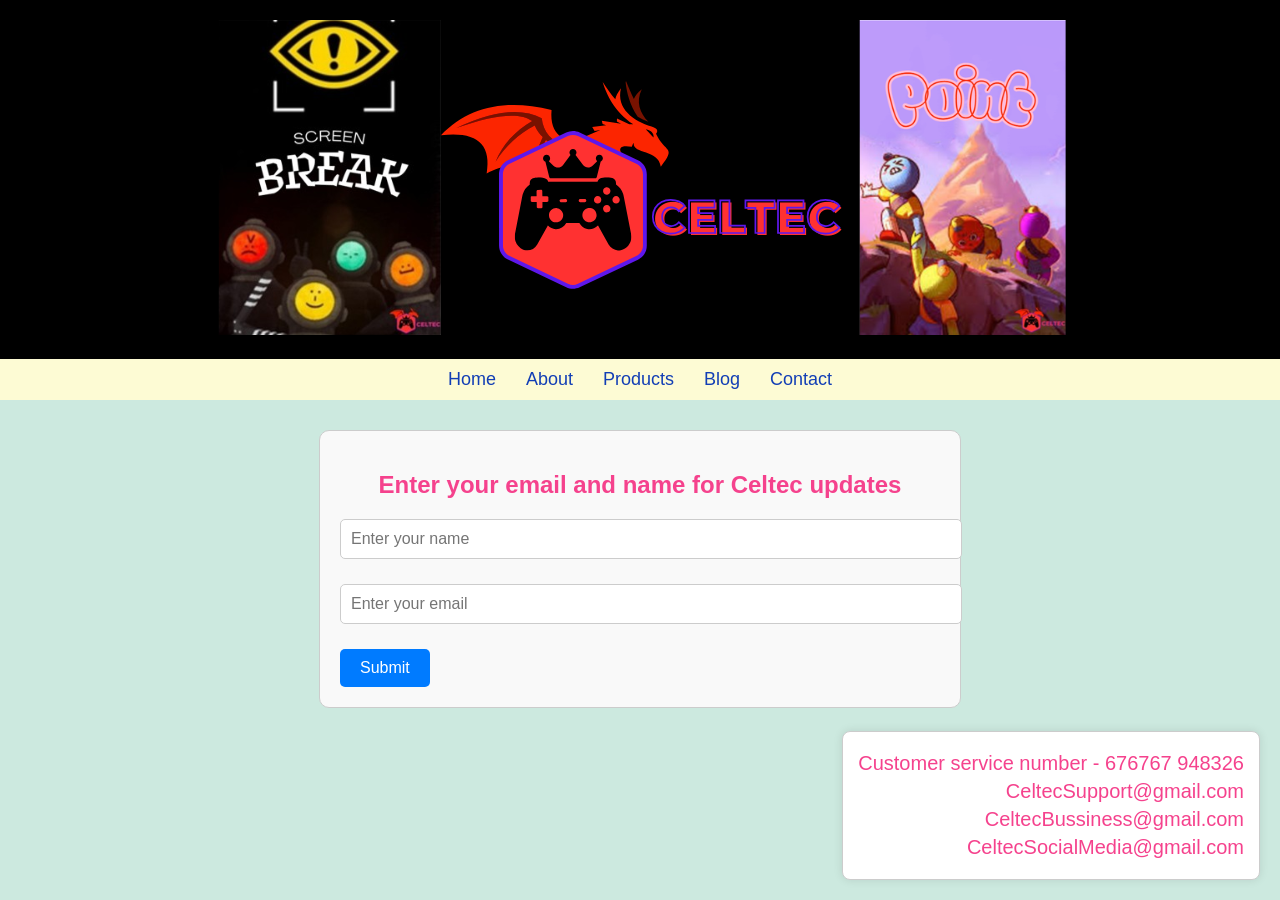
==== U6_A2/contact.html @ cf70d3f0 "Add files via upload" ====
<!DOCTYPE html>
<html lang="en">
<head>
<meta charset="UTF-8">
<meta name="viewport" content="width=device-width, initial-scale=1.0">
<meta name="description" content="Contact page for Celtec">
<meta name="keywords" content="Celtec email, Celtec support, Celtec help, Celtec contact">
<meta name="author" content="Celtec">
<title>Contact info for Celtec/updates</title>
<link rel="stylesheet" href="styles.css">
</head>

<body>
  <header>
    <img src="images/banner.png" alt="Banner for website">
  </header>

  <nav>
    <ul>
      <li><a href="index.htm">Home</a></li>
      <li><a href="about.html">About</a></li>
      <li><a href="products.html">Products</a></li>
      <li><a href="blog.html">Blog</a></li>
      <li><a href="contact.html">Contact</a></li>
    </ul>
  </nav>

  <main>

    <div class="contact-section">
      <h2>Enter your email and name for Celtec updates</h2>

      <form action="https://formspree.io/f/xvzwjlzd" method="POST">
        <div class="form-group">
          <input type="text" name="name" placeholder="Enter your name" required>
        </div>
        <div class="form-group">
          <input type="email" name="email" placeholder="Enter your email" required>
        </div>
        <div class="form-row">
          <button type="submit" class="submit-btn">Submit</button>
        </div>
      </form>
    </div>

    <div class="contact-info">
      <p>Customer service number - 676767 948326</p>
      <p>CeltecSupport@gmail.com</p>
      <p>CeltecBussiness@gmail.com</p>
      <p>CeltecSocialMedia@gmail.com</p>
    </div>

  </main>

</body>
</html>
---- U6_A2/styles.css ----
body {
    font-family: "Comic Sans MS", Arial, sans-serif;
    margin: 0;
    padding: 0;
    color: #f5428d;
    background-color: #cce9df;
}

header {
    background-color: #000000;
    color: #cce9df;
    text-align: center;
    padding: 20px;
}

nav {
    background-color: #FDFBD4;
    padding: 10px;
}

nav ul {
    list-style: none;
    margin: 0;
    padding: 0;
    display: flex;
    justify-content: center;
}

nav ul li {
    margin: 0 15px;
}

nav ul li a {
    color: #123eb5;
    text-decoration: none;
    font-size: 18px;
}

nav ul li a:hover {
    text-decoration: underline;
}

a:hover {
    color: #4c79f5;
}

.banner {
    width: auto;
    height: auto;
    display: block;
}

.float-right {
    float: right;
    margin-left: 20px;
}

.float-down {
    float: right;
    clear: right;
    margin-top: 20px;
}

p {
    font-size: 20px;
}

.contact-info {
    position: fixed;
    bottom: 20px;
    right: 20px;
    text-align: right;
    font-size: 14px;
    background-color: white;
    padding: 15px;
    border: 1px solid #ccc;
    border-radius: 8px;
    box-shadow: 0 0 10px rgba(0,0,0,0.1);
    z-index: 9999;
}

.contact-info p {
    margin: 5px 0;
}

.ceo-section {
    display: flex;
    align-items: flex-start;
    gap: 20px;
    margin-top: 20px;
}

.ceo-section img {
    max-width: 500px;
    height: auto;
}

.ceo-text {
    max-width: 600px;
    line-height: 1.6;
    font-size: 1.1rem;
}

.gallery {
    display: grid;
    grid-template-columns: repeat(3, 1fr);
    gap: 20px;
    padding: 20px;
}

.gallery-item {
    border: 1px solid #123eb5;
    width: 100%;
}

.gallery-item img {
    width: 100%;
    height: 250px;
    object-fit: cover;
    display: block;
}
.gallery-item:hover {
    border: 1px solid #4c79f5;
}

.desc {
    padding: 20px;
    text-align: center;
    font-size: 20px;
    font-weight: bold;
}
.image-row {
    display: flex;
    justify-content: space-around;
    text-align: center;
}

.image-row .image-container {
    width: 30%;
}

.image-row img {
    width: 25%;
    height: auto;
}

.contact-section {
    max-width: 600px;
    margin: 30px auto;
    padding: 20px;
    border: 1px solid #ccc;
    border-radius: 10px;
    background-color: #f9f9f9;
}

.contact-section h2 {
    text-align: center;
    margin-bottom: 20px;
}

.contact-text {
    margin-bottom: 20px;
    font-size: 16px;
}

.form-group {
    margin-bottom: 15px;
}

.form-group input {
    width: 100%;
    padding: 10px;
    border: 1px solid #ccc;
    border-radius: 5px;
    margin-bottom: 10px;
}

.form-group input[type="text"],
.form-group input[type="email"] {
    font-size: 16px;
}

.form-row {
    display: flex;
    justify-content: space-between;
    align-items: center;
}

.submit-btn {
    display: inline-block;
    padding: 10px 20px;
    background-color: #007bff;
    color: white;
    text-align: center;
    font-size: 16px;
    border-radius: 5px;
    cursor: pointer;
    text-decoration: none;
    border: none;
}

.submit-btn:hover {
    background-color: #0056b3;
}
.image-row {
display: flex;
justify-content: space-around;
text-align: center;
}
.image-container {
width: 50%; 
}
.image-container img {
  width: 40%;
  height: auto;
}
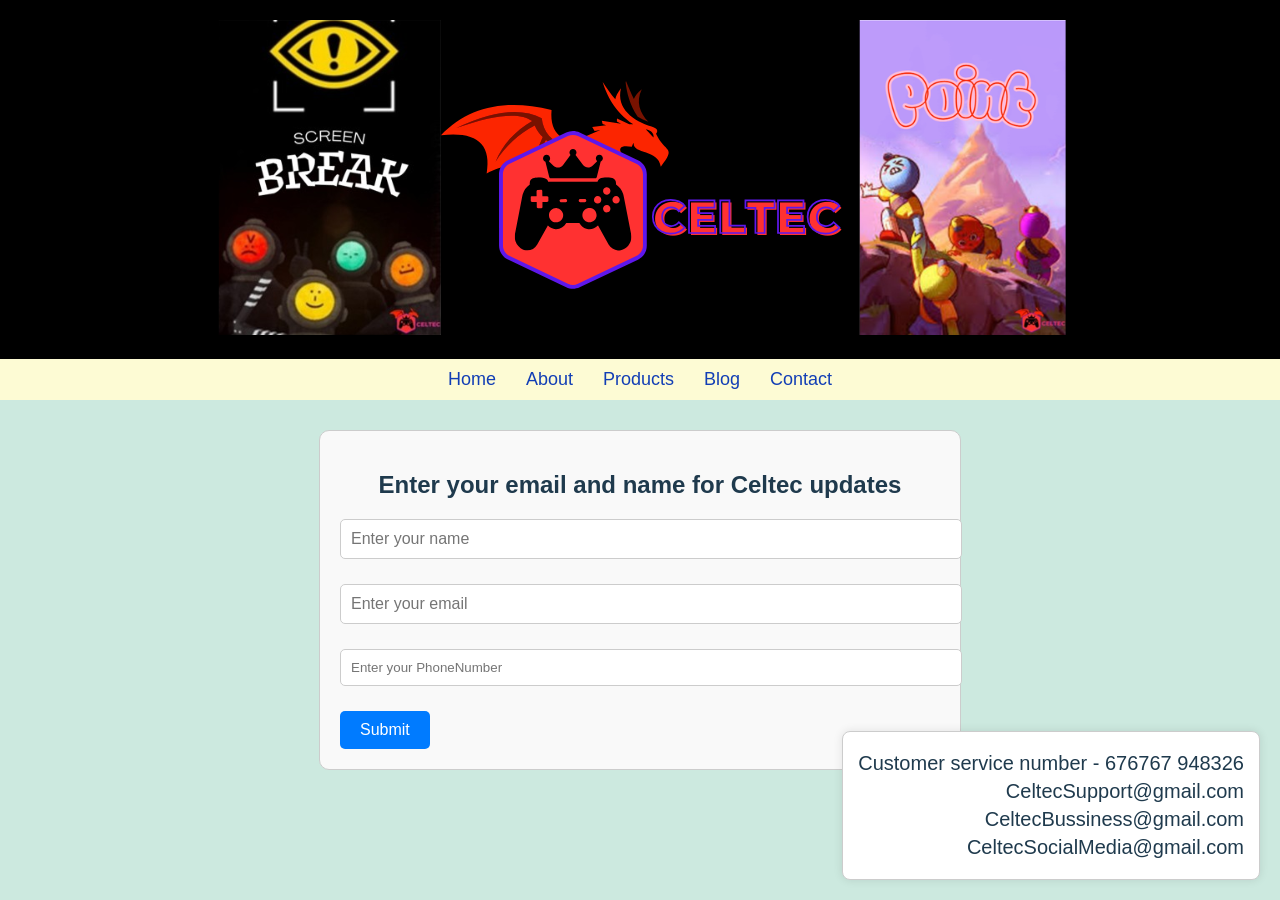
==== commit 747ccad5: "Add files via upload" ====
--- a/U6_A2/contact.html
+++ b/U6_A2/contact.html
@@ -37,6 +37,9 @@
         <div class="form-group">
           <input type="email" name="email" placeholder="Enter your email" required>
         </div>
+        <div class="form-group">
+          <input type="PhoneNumber" name="PhoneNumber" placeholder="Enter your PhoneNumber" required>
+        </div>
         <div class="form-row">
           <button type="submit" class="submit-btn">Submit</button>
         </div>
--- a/U6_A2/styles.css
+++ b/U6_A2/styles.css
@@ -2,7 +2,7 @@
     font-family: "Comic Sans MS", Arial, sans-serif;
     margin: 0;
     padding: 0;
-    color: #f5428d;
+    color: #1F3A4D;
     background-color: #cce9df;
 }
 
